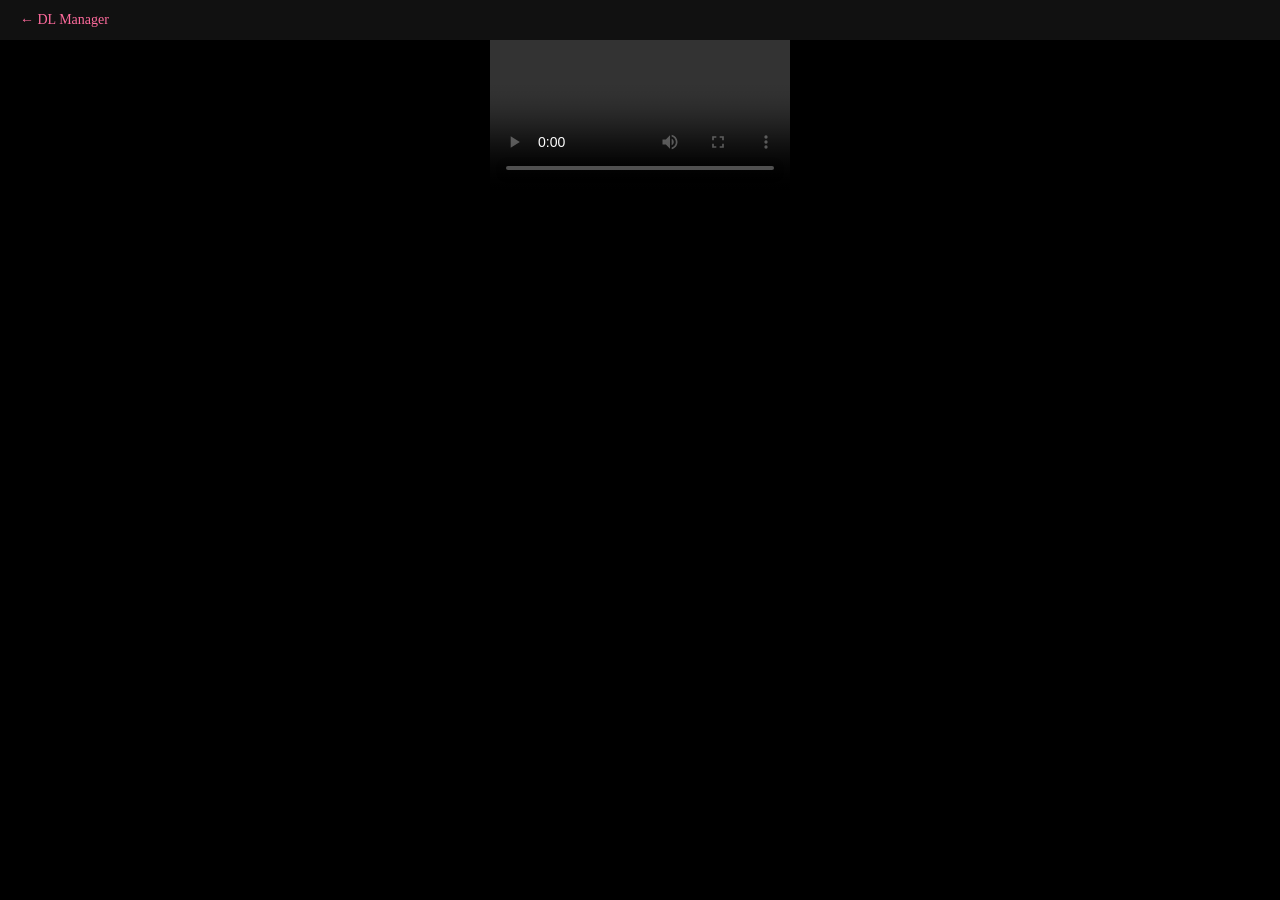
==== web/player.html @ 75e06e4c "初始提交：DL Manager - 视频下载管理工具" ====
<!DOCTYPE html>
<html lang="zh">
<head>
  <meta charset="UTF-8">
  <meta name="viewport" content="width=device-width, initial-scale=1.0">
  <title>DL Player</title>
  <style>
    * { margin: 0; padding: 0; box-sizing: border-box; }
    body { background: #000; display: flex; flex-direction: column; align-items: center; height: 100vh; overflow: hidden; }
    .nav { width: 100%; padding: 12px 20px; background: #111; display: flex; align-items: center; gap: 12px; }
    .nav a { color: #ff6b9d; text-decoration: none; font-size: 14px; }
    .nav a:hover { text-decoration: underline; }
    .nav .title { color: #aaa; font-size: 13px; flex: 1; overflow: hidden; text-overflow: ellipsis; white-space: nowrap; }
    video { max-width: 100%; max-height: calc(100vh - 52px); }
  </style>
</head>
<body>
  <div class="nav">
    <a href="/">← DL Manager</a>
    <span class="title" id="filename"></span>
  </div>
  <video id="player" controls autoplay></video>
  <script>
    const params = new URLSearchParams(location.search)
    const file = params.get('file')
    if (file) {
      document.getElementById('filename').textContent = decodeURIComponent(file)
      document.getElementById('player').src = '/api/media/' + encodeURIComponent(file)
    }
  </script>
</body>
</html>
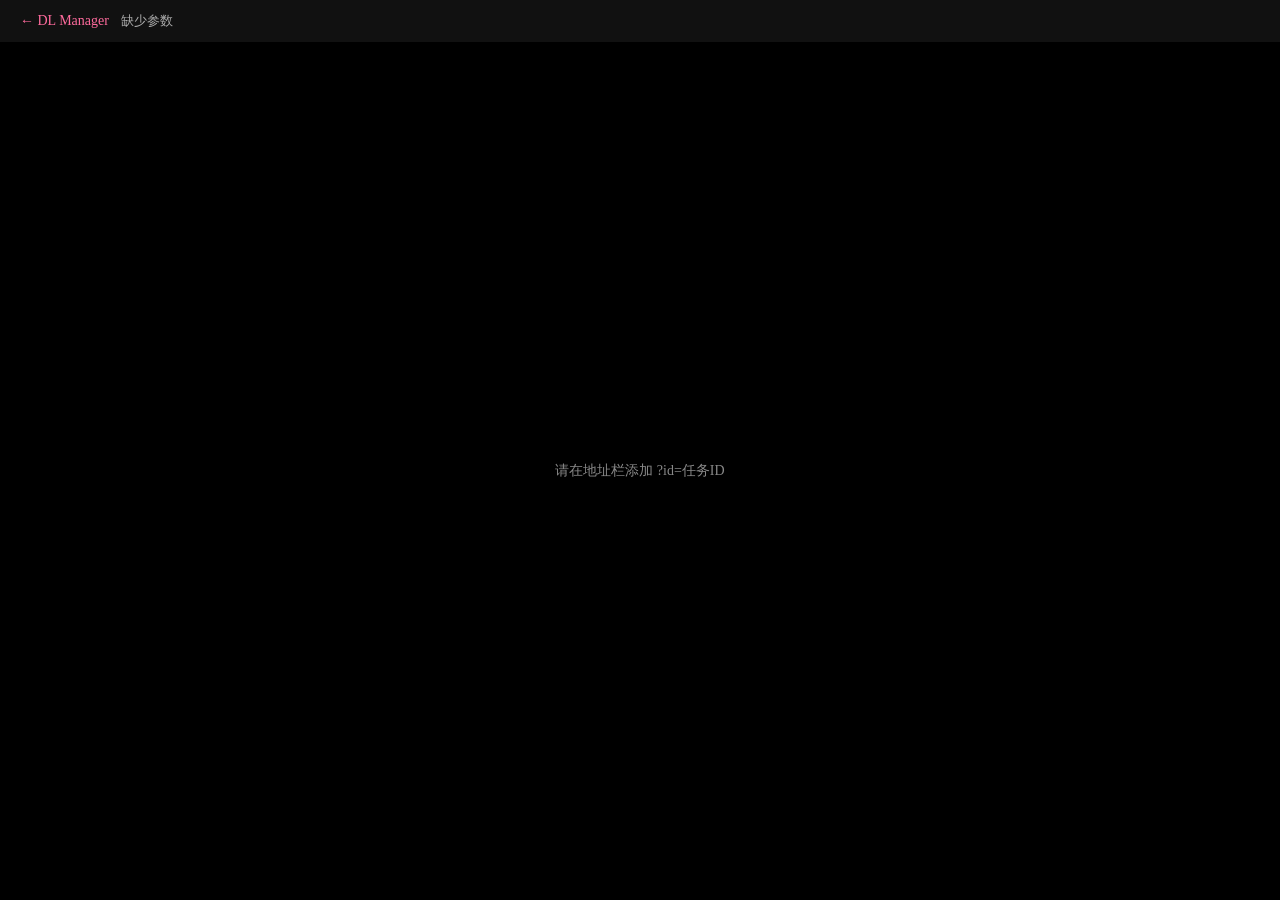
==== commit 9d20795d: "添加视频播放功能（Video.js + Range 206 支持）" ====
--- a/web/player.html
+++ b/web/player.html
@@ -4,6 +4,7 @@
   <meta charset="UTF-8">
   <meta name="viewport" content="width=device-width, initial-scale=1.0">
   <title>DL Player</title>
+  <link href="https://vjs.zencdn.net/8.10.0/video-js.css" rel="stylesheet">
   <style>
     * { margin: 0; padding: 0; box-sizing: border-box; }
     body { background: #000; display: flex; flex-direction: column; align-items: center; height: 100vh; overflow: hidden; }
@@ -11,21 +12,40 @@
     .nav a { color: #ff6b9d; text-decoration: none; font-size: 14px; }
     .nav a:hover { text-decoration: underline; }
     .nav .title { color: #aaa; font-size: 13px; flex: 1; overflow: hidden; text-overflow: ellipsis; white-space: nowrap; }
-    video { max-width: 100%; max-height: calc(100vh - 52px); }
+    #player-wrap { width: 100%; max-width: 1200px; flex: 1; display: flex; align-items: center; justify-content: center; }
+    .video-js { width: 100%; height: 100%; }
+    .loading { color: #888; font-size: 14px; padding: 40px; }
   </style>
 </head>
 <body>
   <div class="nav">
     <a href="/">← DL Manager</a>
-    <span class="title" id="filename"></span>
+    <span class="title" id="filename">加载中...</span>
   </div>
-  <video id="player" controls autoplay></video>
+  <div id="player-wrap"></div>
+
+  <script src="https://vjs.zencdn.net/8.10.0/video.min.js"></script>
   <script>
     const params = new URLSearchParams(location.search)
+    const id = params.get('id')
     const file = params.get('file')
-    if (file) {
+    const wrap = document.getElementById('player-wrap')
+    
+    function play(src, type) {
+      wrap.innerHTML = '<video-js id="player" class="video-js vjs-big-play-centered" controls preload="auto"><source src="' + src + '" type="' + type + '"></video-js>'
+      videojs('player', { controls: true, fluid: true })
+    }
+    
+    if (id) {
+      document.getElementById('filename').textContent = '播放: ' + id
+      play('/api/media/by-id/' + id, 'video/mp4')
+    } else if (file) {
       document.getElementById('filename').textContent = decodeURIComponent(file)
-      document.getElementById('player').src = '/api/media/' + encodeURIComponent(file)
+      var isM3u8 = file.endsWith('.m3u8')
+      play('/api/media/' + encodeURIComponent(file), isM3u8 ? 'application/x-mpegURL' : 'video/mp4')
+    } else {
+      document.getElementById('filename').textContent = '缺少参数'
+      wrap.innerHTML = '<div class="loading">请在地址栏添加 ?id=任务ID</div>'
     }
   </script>
 </body>
